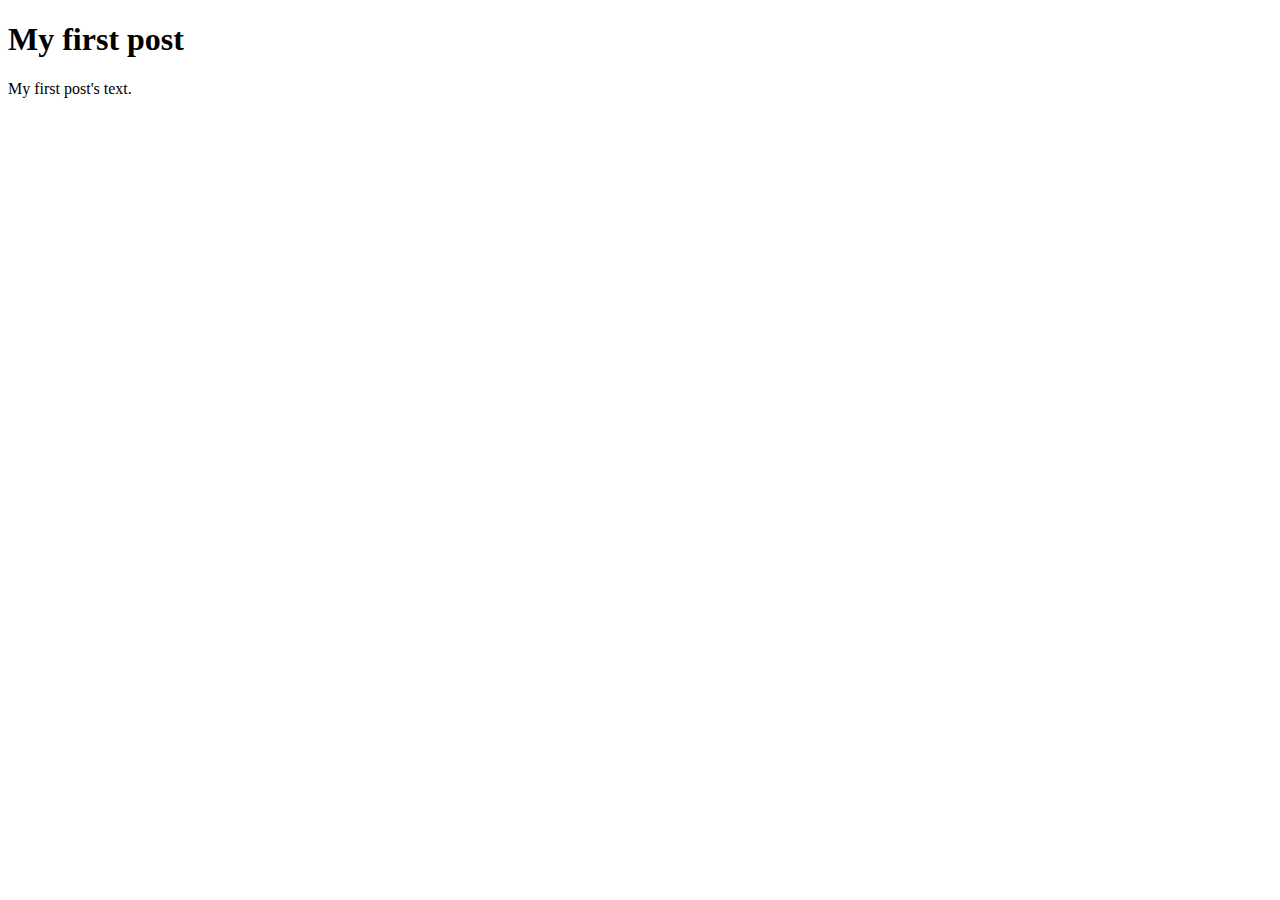
==== Template/posts/first-post/index.html @ 7473d403 "first commit" ====
<!DOCTYPE html><html><head><meta charset="UTF-8"/><meta name="og:site_name" content="Blog"/><link rel="canonical" href="https://your-website-url.com/posts/first-post"/><meta name="twitter:url" content="https://your-website-url.com/posts/first-post"/><meta name="og:url" content="https://your-website-url.com/posts/first-post"/><title>My first post | Blog</title><meta name="twitter:title" content="My first post | Blog"/><meta name="og:title" content="My first post | Blog"/><meta name="description" content="A description of my first post."/><meta name="twitter:description" content="A description of my first post."/><meta name="og:description" content="A description of my first post."/><meta name="twitter:card" content="summary"/><link rel="stylesheet" href="/styles.css" type="text/css"/><meta name="viewport" content="width=device-width, initial-scale=1.0"/><link rel="shortcut icon" href="/images/favicon.png" type="image/png"/><link rel="alternate" href="/feed.rss" type="application/rss+xml" title="Subscribe to Blog"/></head><body><h1>My first post</h1><p>My first post's text.</p></body></html>
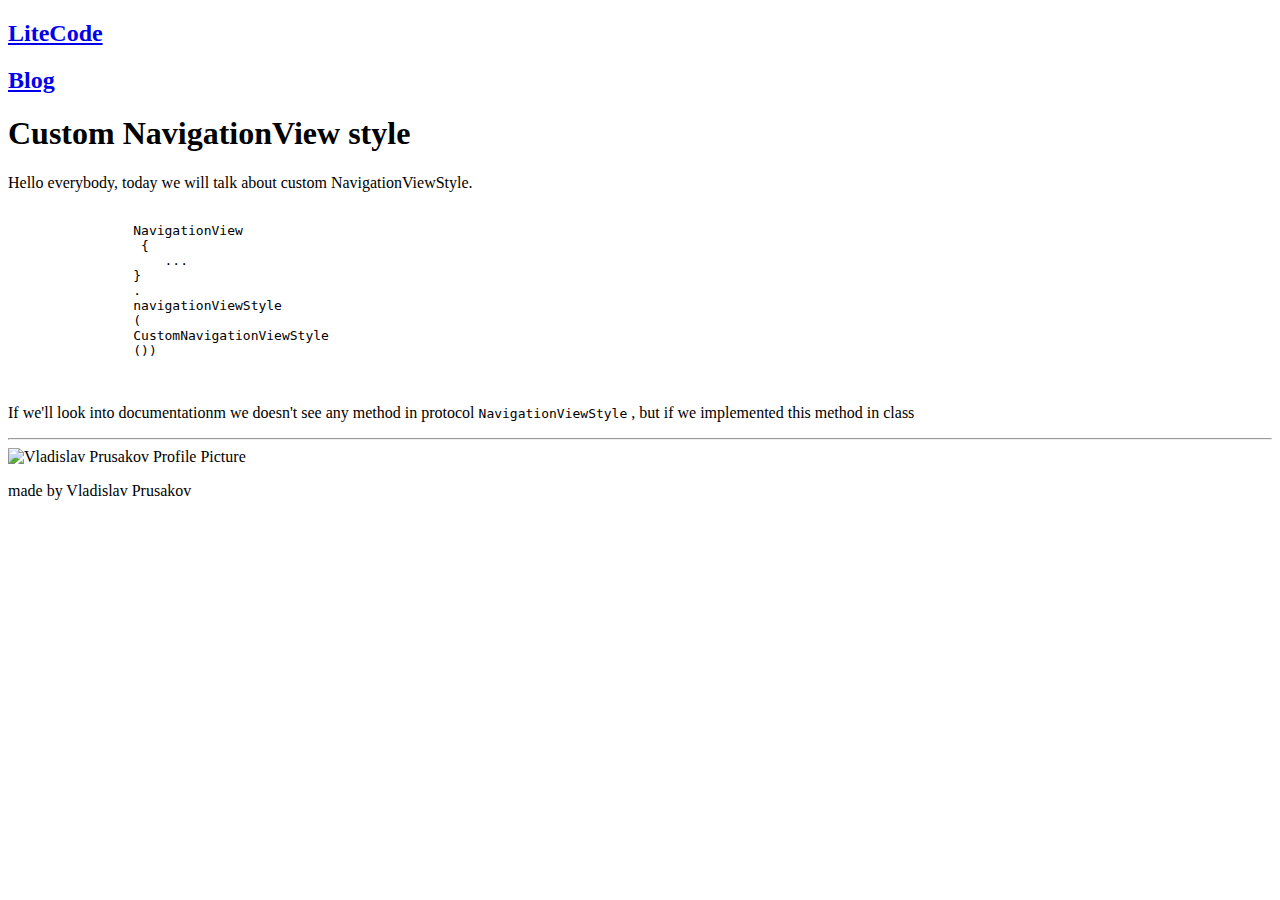
==== commit 81ed7a15: "Add more plugins" ====
--- a/Template/posts/first-post/index.html
+++ b/Template/posts/first-post/index.html
@@ -1 +1,67 @@
-<!DOCTYPE html><html><head><meta charset="UTF-8"/><meta name="og:site_name" content="Blog"/><link rel="canonical" href="https://your-website-url.com/posts/first-post"/><meta name="twitter:url" content="https://your-website-url.com/posts/first-post"/><meta name="og:url" content="https://your-website-url.com/posts/first-post"/><title>My first post | Blog</title><meta name="twitter:title" content="My first post | Blog"/><meta name="og:title" content="My first post | Blog"/><meta name="description" content="A description of my first post."/><meta name="twitter:description" content="A description of my first post."/><meta name="og:description" content="A description of my first post."/><meta name="twitter:card" content="summary"/><link rel="stylesheet" href="/styles.css" type="text/css"/><meta name="viewport" content="width=device-width, initial-scale=1.0"/><link rel="shortcut icon" href="/images/favicon.png" type="image/png"/><link rel="alternate" href="/feed.rss" type="application/rss+xml" title="Subscribe to Blog"/></head><body><h1>My first post</h1><p>My first post's text.</p></body></html>+<!DOCTYPE html>
+<html lang="en">
+<head>
+    <meta charset="UTF-8"/>
+    <meta name="og:site_name" content="LiteCode"/>
+    <link rel="canonical" href="https://your-website-url.com/posts/first-post"/>
+    <meta name="twitter:url" content="https://your-website-url.com/posts/first-post"/>
+    <meta name="og:url" content="https://your-website-url.com/posts/first-post"/>
+    <title>Custom NavigationView style | LiteCode</title>
+    <meta name="twitter:title" content="Custom NavigationView style | LiteCode"/>
+    <meta name="og:title" content="Custom NavigationView style | LiteCode"/>
+    <meta name="description" content="A description of my first post."/>
+    <meta name="twitter:description" content="A description of my first post."/>
+    <meta name="og:description" content="A description of my first post."/>
+    <meta name="twitter:card" content="summary_large_image"/>
+    <link rel="stylesheet" href="/styles.css" type="text/css"/>
+    <meta name="viewport" content="width=device-width, initial-scale=1.0"/>
+    <link rel="shortcut icon" href="/images/favicon.png" type="image/png"/>
+    <link rel="alternate" href="/feed.rss" type="application/rss+xml" title="Subscribe to LiteCode"/>
+    <meta name="twitter:image" content="https://your-website-url.com/vprusakov.jpg"/>
+    <meta name="og:image" content="https://your-website-url.com/vprusakov.jpg"/>
+</head>
+<body>
+    <header class="header">
+        <div class="container content-restriction">
+            <a class="header-logo" href="/">
+                <h2>LiteCode</h2>
+                <h2 class="subtitle">Blog</h2>
+            </a>
+        </div>
+    </header>
+    <div class="container content-restriction safe-area-insets">
+        <article>  
+        <h1>Custom NavigationView style</h1>
+        <p>Hello everybody, today we will talk about custom NavigationViewStyle.</p>
+        <pre>
+            <code>
+                <span class="s-type">NavigationView</span>
+                 {
+                    ...
+                }
+                .
+                <span class="s-call">navigationViewStyle</span>
+                (
+                <span class="s-type">CustomNavigationViewStyle</span>
+                ())
+            </code>
+        </pre>
+        <p>
+            If we'll look into documentationm we doesn't see any method in protocol 
+            <code>NavigationViewStyle</code>
+            , but if we implemented this method in class
+        </p>
+        </article>
+    </div>
+    <footer class="footer">
+        <div class="footer-container content-restriction">
+            <hr/>
+            <div class="about_me">
+                <img class="avatar" src="/Images/vprusakov.jpg" alt="Vladislav Prusakov Profile Picture"/>
+                <p>made by Vladislav Prusakov</p>
+            </div>
+        </div>
+    </footer>
+</body>
+</html>
+
